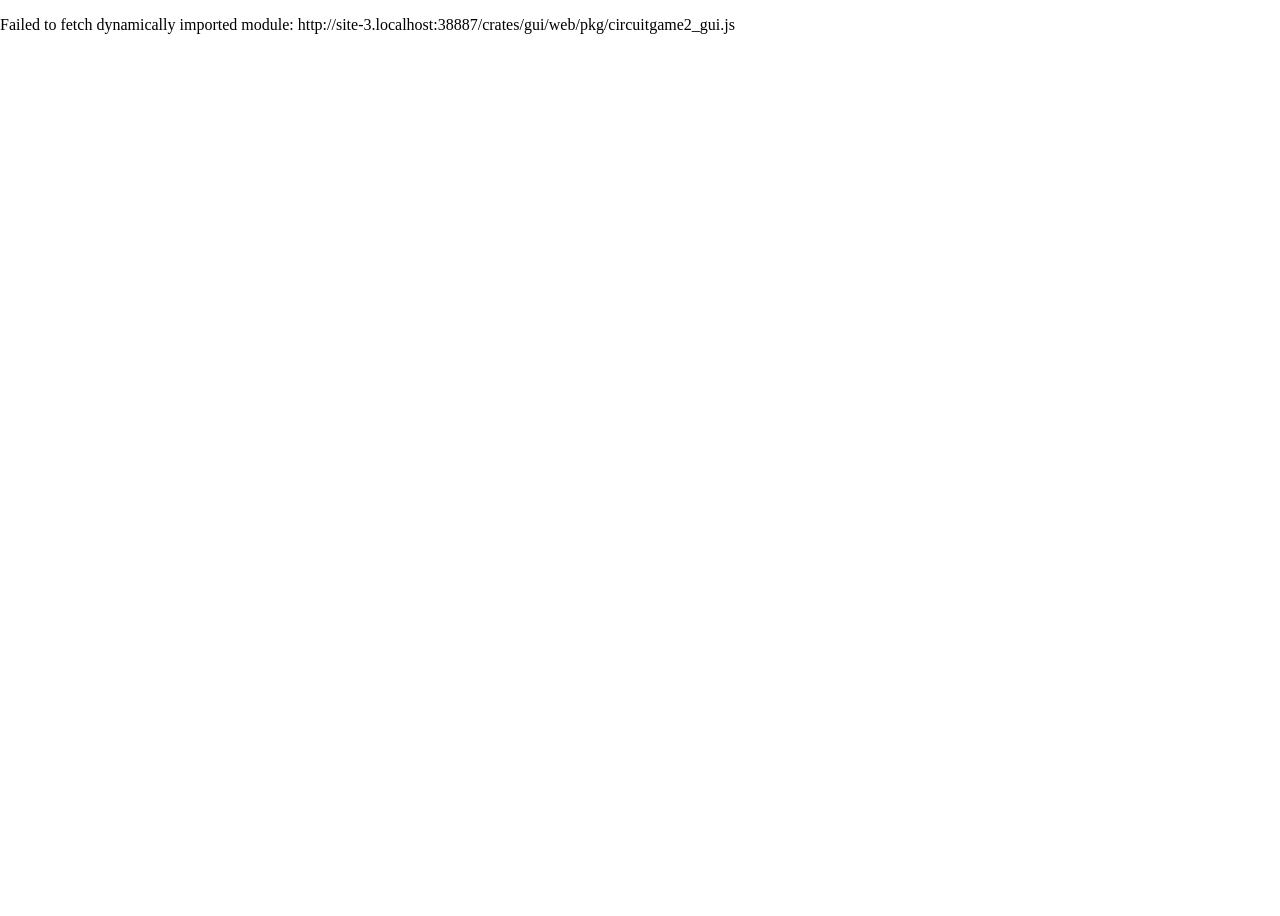
==== crates/gui/web/index.html @ b908c919 "Add a shared egui workbench prototype" ====
<!doctype html>
<html lang="en">
<head>
  <meta charset="utf-8">
  <meta name="viewport" content="width=device-width, initial-scale=1">
  <title>Neknaj Circuit Game 2</title>
  <style>
    html, body { margin: 0; height: 100%; }
    canvas { display: block; width: 100%; height: 100%; }
    canvas[hidden] { display: none; }
  </style>
</head>
<body>
  <canvas id="workbench" aria-label="Neknaj Circuit Game 2"></canvas>
  <p id="status" role="status" hidden></p>
  <script type="module" src="start.js"></script>
</body>
</html>
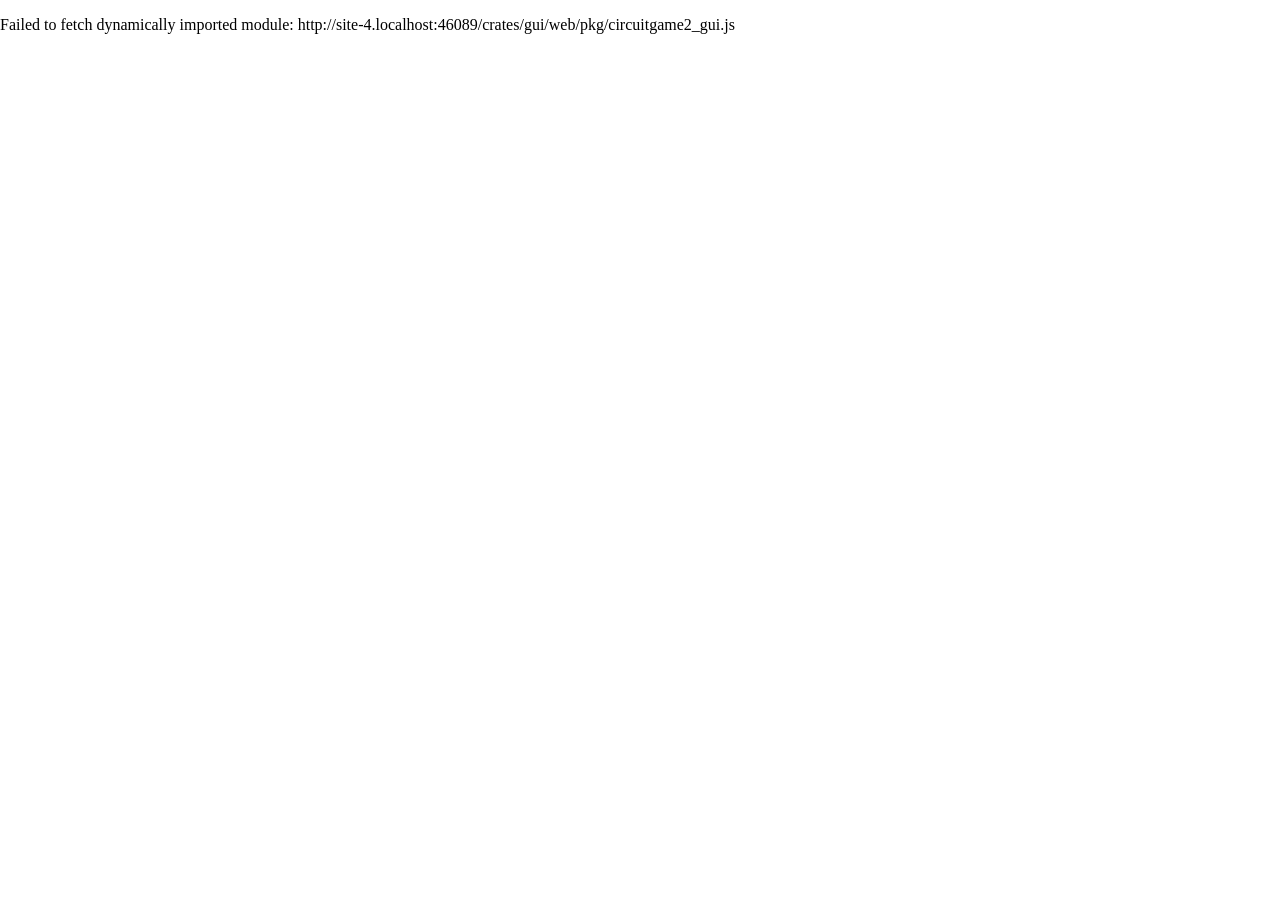
==== commit 445f3d9d: "Open and edit multi-file projects in the shared workbench" ====
--- a/crates/gui/web/index.html
+++ b/crates/gui/web/index.html
@@ -6,11 +6,18 @@
   <title>Neknaj Circuit Game 2</title>
   <style>
     html, body { margin: 0; height: 100%; }
-    canvas { display: block; width: 100%; height: 100%; }
+    body { display: flex; flex-direction: column; }
+    #project-controls { padding: .4rem .5rem; }
+    canvas { flex: 1; min-height: 0; display: block; width: 100%; height: 100%; }
     canvas[hidden] { display: none; }
   </style>
 </head>
 <body>
+  <div id="project-controls" hidden>
+    <label for="folder">Open project folder</label>
+    <input id="folder" type="file" webkitdirectory>
+    <span id="project-status" role="status"></span>
+  </div>
   <canvas id="workbench" aria-label="Neknaj Circuit Game 2"></canvas>
   <p id="status" role="status" hidden></p>
   <script type="module" src="start.js"></script>
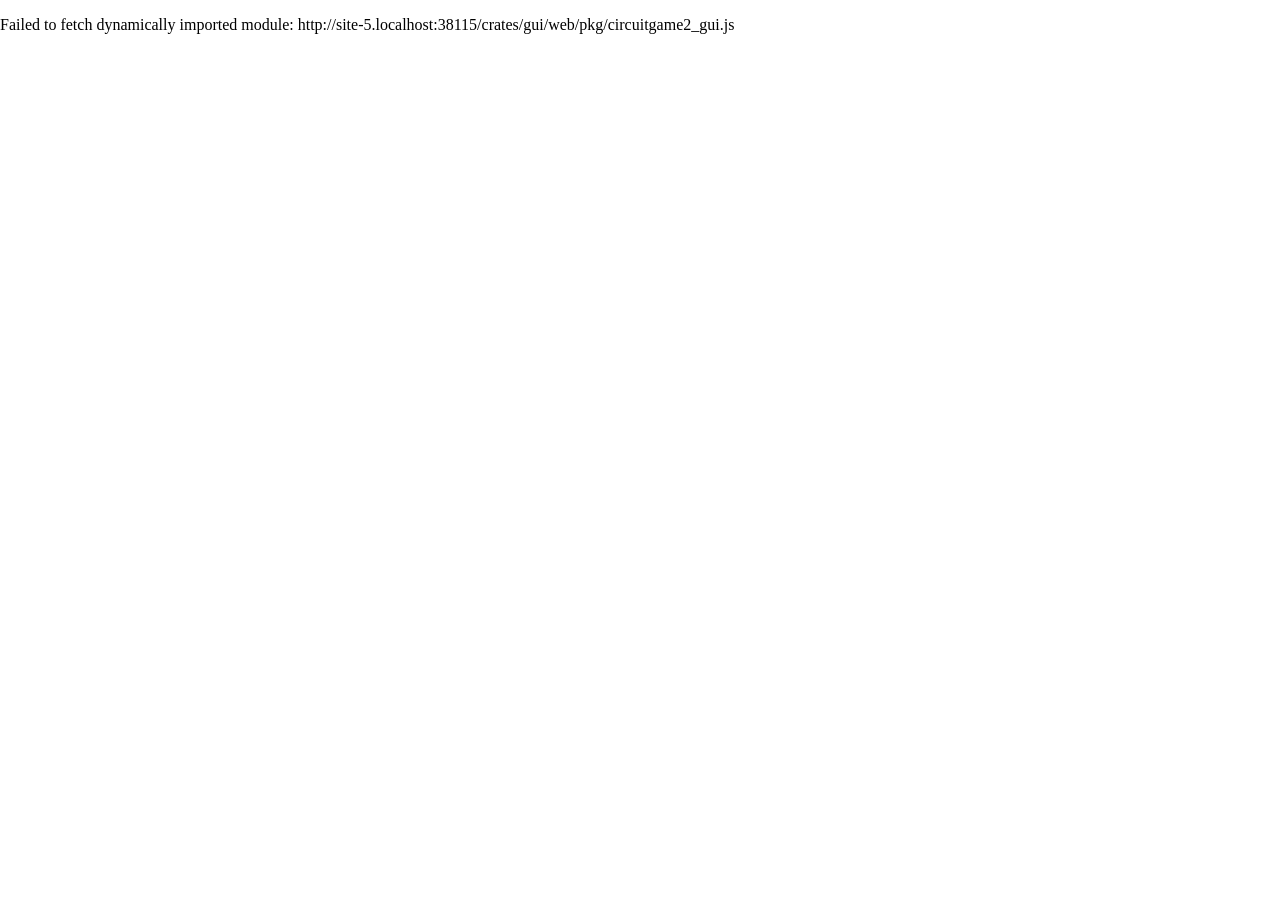
==== commit ab5e5631: "Save and restore runtime snapshots in the desktop and browser GUI" ====
--- a/crates/gui/web/index.html
+++ b/crates/gui/web/index.html
@@ -16,6 +16,9 @@
   <div id="project-controls" hidden>
     <label for="folder">Open project folder</label>
     <input id="folder" type="file" webkitdirectory>
+    <button id="export-snapshot" type="button">Download snapshot</button>
+    <label for="import-snapshot">Restore snapshot</label>
+    <input id="import-snapshot" type="file">
     <span id="project-status" role="status"></span>
   </div>
   <canvas id="workbench" aria-label="Neknaj Circuit Game 2"></canvas>
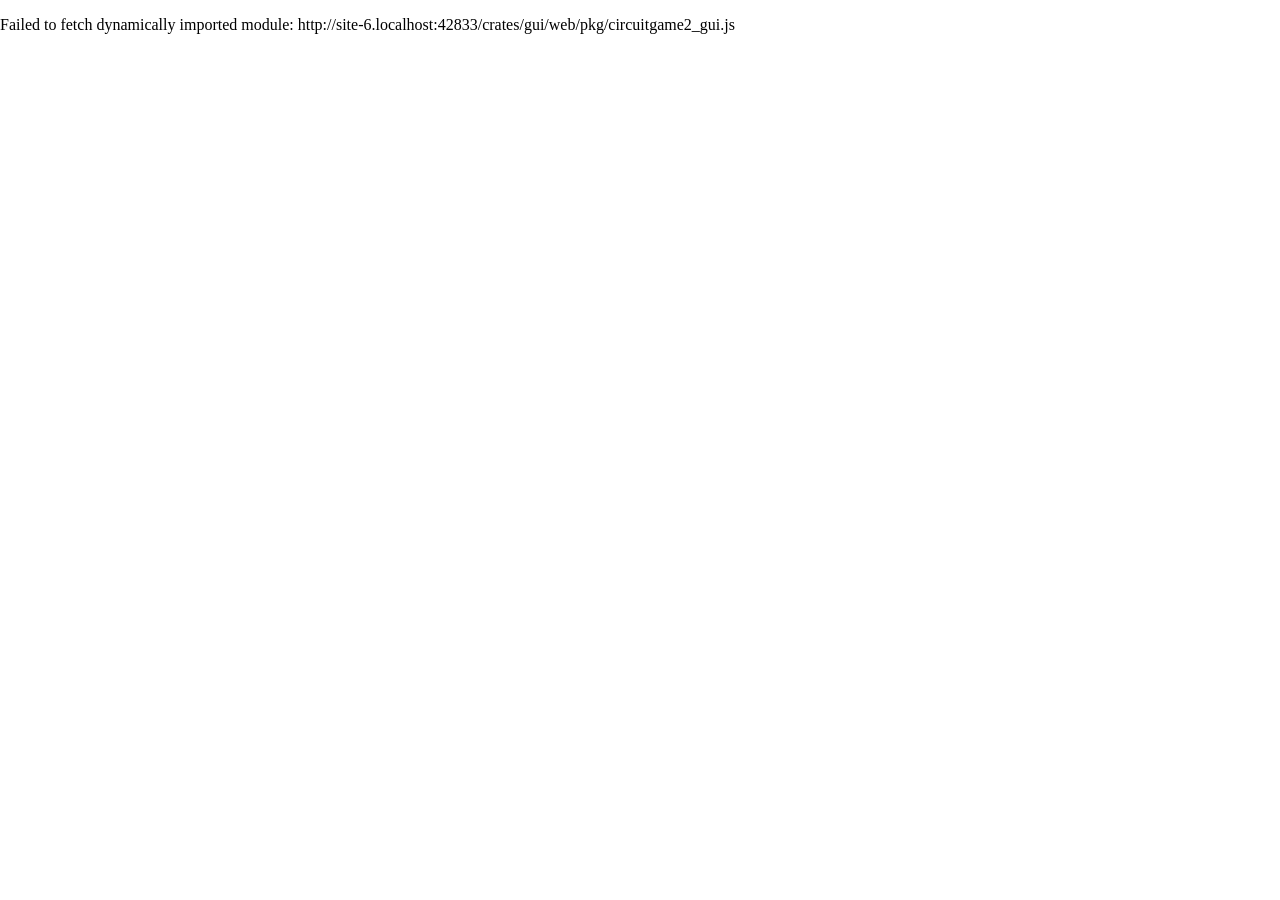
==== commit 60d989a9: "Persist browser runtime snapshots in IndexedDB" ====
--- a/crates/gui/web/index.html
+++ b/crates/gui/web/index.html
@@ -16,6 +16,12 @@
   <div id="project-controls" hidden>
     <label for="folder">Open project folder</label>
     <input id="folder" type="file" webkitdirectory>
+    <button id="save-browser-snapshot" type="button">Save in browser</button>
+    <label for="saved-snapshots">Saved snapshots</label>
+    <select id="saved-snapshots">
+      <option value="">Select a snapshot</option>
+    </select>
+    <button id="restore-browser-snapshot" type="button" disabled>Restore selected snapshot</button>
     <button id="export-snapshot" type="button">Download snapshot</button>
     <label for="import-snapshot">Restore snapshot</label>
     <input id="import-snapshot" type="file">
